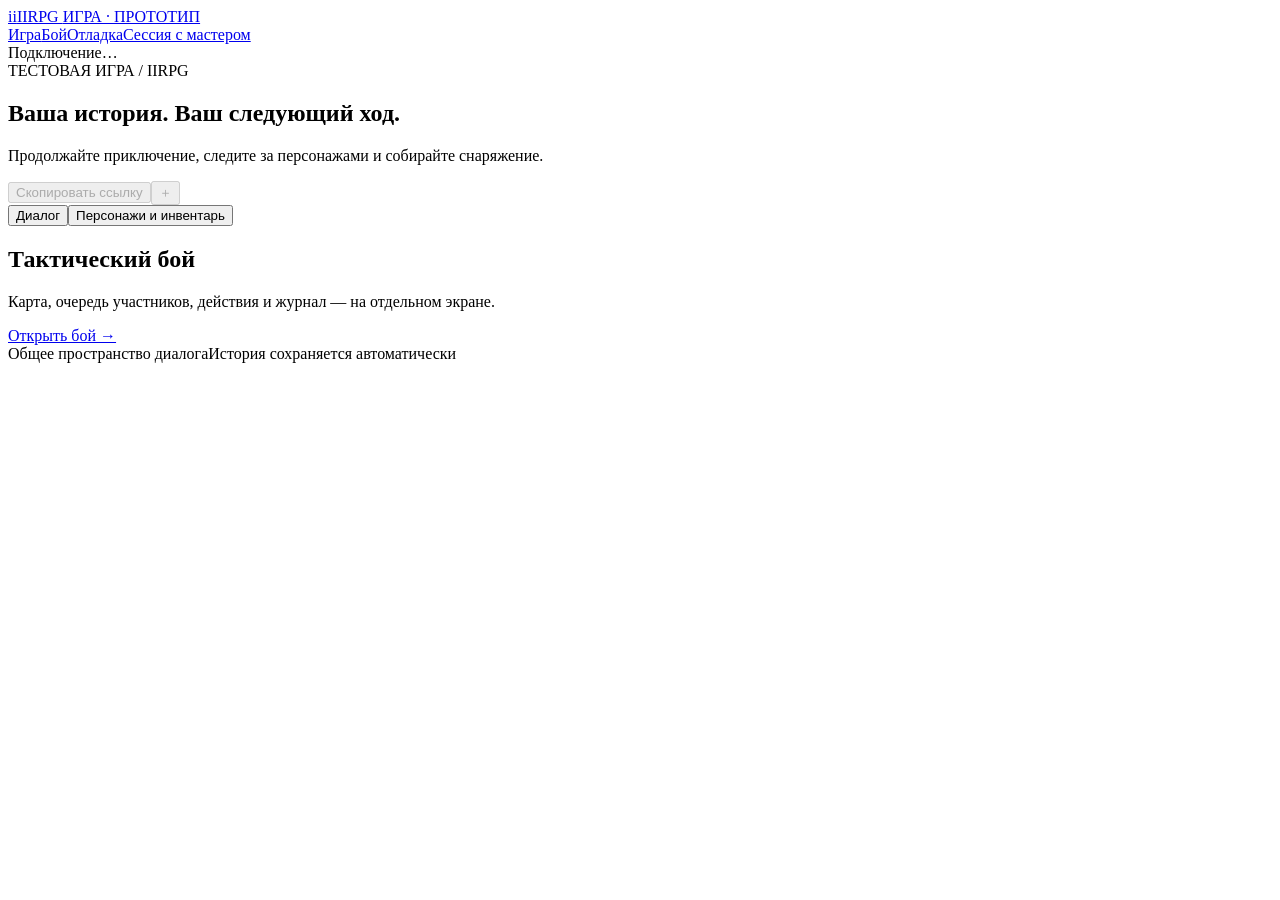
==== src/iirpg/web/index.html @ e439091e "Add persistent GM sessions with player rolls and NPC reactions" ====
<!doctype html>
<html lang="ru">
<head>
  <meta charset="utf-8">
  <meta name="viewport" content="width=device-width, initial-scale=1">
  <meta name="theme-color" content="#111414">
  <title>Игра — IIRPG</title>
  <link rel="icon" href="data:,">
  <link rel="stylesheet" href="/styles.css">
  <script type="module" src="/app.js"></script>
</head>
<body data-view="game">
  <div class="workspace">
    <header class="topbar">
      <a class="brand" href="/" aria-label="IIRPG — главная"><span class="brand-mark">ii</span>IIRPG <span class="brand-label">ИГРА · ПРОТОТИП</span></a>
      <nav class="page-nav" aria-label="Страницы"><a href="/" class="page-link" aria-current="page">Игра</a><a href="/battle" class="page-link">Бой</a><a href="/debug" class="page-link alternate-view">Отладка</a><a href="/session" class="page-link">Сессия с мастером</a></nav>
      <div class="connection" role="status"><span class="status-dot"></span><span id="connection-label">Подключение…</span></div>
    </header>
    <main>
      <section class="intro" aria-labelledby="page-title">
        <div><div class="eyebrow">ТЕСТОВАЯ ИГРА <span> / IIRPG</span></div><h1 id="page-title">Ваша история. <span>Ваш следующий ход.</span></h1><p>Продолжайте приключение, следите за персонажами и собирайте снаряжение.</p></div>
        <div class="room-actions"><button id="copy-link" class="button-secondary" disabled>Скопировать ссылку</button><button id="new-room" class="button-icon" title="Новый диалог" aria-label="Начать новый диалог" disabled>＋</button></div>
      </section>
      <div id="notice" class="notice" role="alert" hidden></div>
      <form id="access-gate" class="notice access-gate" hidden><label for="access-key">Ключ доступа к диалогу</label><input id="access-key" type="password" autocomplete="current-password" placeholder="Вставьте ключ из вашей ссылки" required><button class="button-secondary" type="submit">Открыть чат</button></form>
      <nav class="workspace-tabs" aria-label="Разделы комнаты"><button type="button" id="show-chat" aria-pressed="true">Диалог</button><button type="button" id="show-inventory" aria-pressed="false">Персонажи и инвентарь</button></nav>
      <section id="scene" class="scene-panel" aria-label="Сцена"></section>
      <section id="battle-entry" class="battle-entry"><div><h2>Тактический бой</h2><p>Карта, очередь участников, действия и журнал — на отдельном экране.</p></div><a href="/battle" class="page-link">Открыть бой →</a></section>
      <section id="chats" class="chats game-chat" aria-label="Игровой чат"></section>
      <section id="inventory" class="inventory" aria-label="Персонажи и инвентарь" hidden></section>
      <footer class="workspace-footer"><span><span class="small-dot"></span> Общее пространство диалога</span><span>История сохраняется автоматически</span></footer>
    </main>
  </div>
  <template id="chat-template">
    <article class="chat">
      <header class="chat-header"><div class="avatar" aria-hidden="true"></div><div><h2></h2><p class="chat-subtitle"></p></div><span class="chat-number" aria-hidden="true"></span></header>
      <div class="message-list" role="log" aria-live="polite" aria-relevant="additions" tabindex="0">
        <div class="empty-state"><div class="empty-icon" aria-hidden="true">↔</div><h3>Ваше приключение начинается здесь</h3><p>Напишите свой первый ход<br>или дождитесь ответа ведущего.</p></div>
      </div>
      <form class="composer" novalidate>
        <details class="dice-panel"><summary>🎲 Кости</summary><div class="dice-fields">
          <label>Формат<select class="dice-system" disabled></select></label>
          <label>Формула<input class="dice-formula" type="text" maxlength="120" placeholder="1d20+5" disabled></label>
          <label>Успех<select class="dice-operator" disabled><option value=">=">≥</option><option value=">">&gt;</option><option value="<=">≤</option><option value="<">&lt;</option><option value="==">=</option><option value="!=">≠</option></select></label>
          <label>Порог<input class="dice-target" type="number" step="1" min="-1000000" max="1000000" disabled></label>
          <div class="dice-pool-fields" hidden><label>Условие на кости<select class="dice-die-operator" disabled><option value=">=">≥</option><option value=">">&gt;</option><option value="<=">≤</option><option value="<">&lt;</option><option value="==">=</option><option value="!=">≠</option></select></label><label>Порог на кости<input class="dice-die-target" type="number" step="1" min="-1000000" max="1000000" disabled></label></div>
          <label class="dice-label-field">Проверка<input class="dice-label" type="text" maxlength="100" placeholder="Например, скрытность" disabled></label>
        </div><div class="dice-actions"><span>Запрос и результат сохранятся в ленте.</span><button class="button-secondary dice-roll" type="button" disabled>Бросить кости</button></div><p class="dice-error form-error" role="alert" hidden></p></details>
        <div class="visibility-control"><label class="visibility-label">Видимость</label><select class="visibility-select" disabled><option value="all">Общее сообщение</option><option value="self">Только игроку</option></select></div><label class="sr-only"></label><div class="composer-field"><textarea rows="2" maxlength="2000" placeholder="Напишите сообщение…" disabled></textarea><button class="send-button" type="submit" aria-label="Отправить сообщение" disabled>↑</button></div><div class="composer-meta"><span>Enter — отправить <span class="meta-separator">·</span> Shift + Enter — новая строка</span><span class="character-count">0 / 2000</span></div><p class="form-error" role="alert" hidden></p>
      </form>
    </article>
  </template>

</body>
</html>
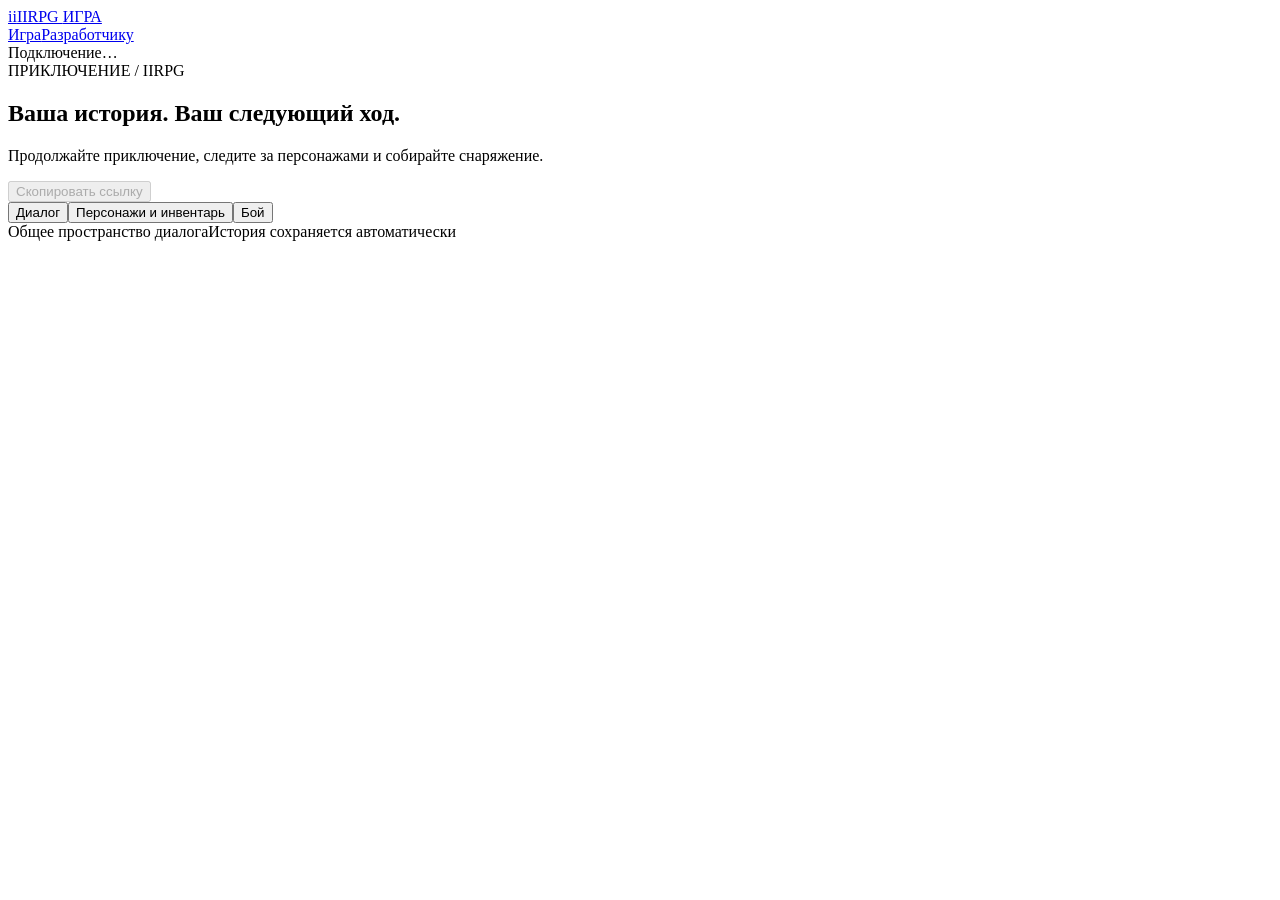
==== commit 0ad97344: "Consolidate game and developer interfaces into two pages" ====
--- a/src/iirpg/web/index.html
+++ b/src/iirpg/web/index.html
@@ -12,22 +12,23 @@
 <body data-view="game">
   <div class="workspace">
     <header class="topbar">
-      <a class="brand" href="/" aria-label="IIRPG — главная"><span class="brand-mark">ii</span>IIRPG <span class="brand-label">ИГРА · ПРОТОТИП</span></a>
-      <nav class="page-nav" aria-label="Страницы"><a href="/" class="page-link" aria-current="page">Игра</a><a href="/battle" class="page-link">Бой</a><a href="/debug" class="page-link alternate-view">Отладка</a><a href="/session" class="page-link">Сессия с мастером</a></nav>
+      <a class="brand" href="/" aria-label="IIRPG — главная"><span class="brand-mark">ii</span>IIRPG <span class="brand-label">ИГРА</span></a>
+      <nav class="page-nav" aria-label="Страницы"><a href="/" class="page-link">Игра</a><a href="/debug" class="page-link">Разработчику</a></nav>
       <div class="connection" role="status"><span class="status-dot"></span><span id="connection-label">Подключение…</span></div>
     </header>
     <main>
       <section class="intro" aria-labelledby="page-title">
-        <div><div class="eyebrow">ТЕСТОВАЯ ИГРА <span> / IIRPG</span></div><h1 id="page-title">Ваша история. <span>Ваш следующий ход.</span></h1><p>Продолжайте приключение, следите за персонажами и собирайте снаряжение.</p></div>
-        <div class="room-actions"><button id="copy-link" class="button-secondary" disabled>Скопировать ссылку</button><button id="new-room" class="button-icon" title="Новый диалог" aria-label="Начать новый диалог" disabled>＋</button></div>
+        <div><div class="eyebrow">ПРИКЛЮЧЕНИЕ <span> / IIRPG</span></div><h1 id="page-title">Ваша история. <span>Ваш следующий ход.</span></h1><p>Продолжайте приключение, следите за персонажами и собирайте снаряжение.</p></div>
+        <div class="room-actions"><button id="copy-link" class="button-secondary" disabled>Скопировать ссылку</button><button id="new-room" hidden class="button-icon" title="Новый диалог" aria-label="Начать новый диалог" disabled>＋</button></div>
       </section>
       <div id="notice" class="notice" role="alert" hidden></div>
       <form id="access-gate" class="notice access-gate" hidden><label for="access-key">Ключ доступа к диалогу</label><input id="access-key" type="password" autocomplete="current-password" placeholder="Вставьте ключ из вашей ссылки" required><button class="button-secondary" type="submit">Открыть чат</button></form>
-      <nav class="workspace-tabs" aria-label="Разделы комнаты"><button type="button" id="show-chat" aria-pressed="true">Диалог</button><button type="button" id="show-inventory" aria-pressed="false">Персонажи и инвентарь</button></nav>
-      <section id="scene" class="scene-panel" aria-label="Сцена"></section>
-      <section id="battle-entry" class="battle-entry"><div><h2>Тактический бой</h2><p>Карта, очередь участников, действия и журнал — на отдельном экране.</p></div><a href="/battle" class="page-link">Открыть бой →</a></section>
+      <nav class="workspace-tabs" aria-label="Разделы комнаты"><button type="button" id="show-chat" aria-pressed="true">Диалог</button><button type="button" id="show-inventory" aria-pressed="false">Персонажи и инвентарь</button><button type="button" id="show-battle" aria-pressed="false">Бой</button></nav>
+
+
       <section id="chats" class="chats game-chat" aria-label="Игровой чат"></section>
       <section id="inventory" class="inventory" aria-label="Персонажи и инвентарь" hidden></section>
+      <section id="battle-pane" hidden><iframe id="combat-frame" title="Карта, действия и журнал боя"></iframe></section>
       <footer class="workspace-footer"><span><span class="small-dot"></span> Общее пространство диалога</span><span>История сохраняется автоматически</span></footer>
     </main>
   </div>
@@ -38,7 +39,7 @@
         <div class="empty-state"><div class="empty-icon" aria-hidden="true">↔</div><h3>Ваше приключение начинается здесь</h3><p>Напишите свой первый ход<br>или дождитесь ответа ведущего.</p></div>
       </div>
       <form class="composer" novalidate>
-        <details class="dice-panel"><summary>🎲 Кости</summary><div class="dice-fields">
+        <details class="dice-panel" hidden><summary>🎲 Кости</summary><div class="dice-fields">
           <label>Формат<select class="dice-system" disabled></select></label>
           <label>Формула<input class="dice-formula" type="text" maxlength="120" placeholder="1d20+5" disabled></label>
           <label>Успех<select class="dice-operator" disabled><option value=">=">≥</option><option value=">">&gt;</option><option value="<=">≤</option><option value="<">&lt;</option><option value="==">=</option><option value="!=">≠</option></select></label>
@@ -46,7 +47,7 @@
           <div class="dice-pool-fields" hidden><label>Условие на кости<select class="dice-die-operator" disabled><option value=">=">≥</option><option value=">">&gt;</option><option value="<=">≤</option><option value="<">&lt;</option><option value="==">=</option><option value="!=">≠</option></select></label><label>Порог на кости<input class="dice-die-target" type="number" step="1" min="-1000000" max="1000000" disabled></label></div>
           <label class="dice-label-field">Проверка<input class="dice-label" type="text" maxlength="100" placeholder="Например, скрытность" disabled></label>
         </div><div class="dice-actions"><span>Запрос и результат сохранятся в ленте.</span><button class="button-secondary dice-roll" type="button" disabled>Бросить кости</button></div><p class="dice-error form-error" role="alert" hidden></p></details>
-        <div class="visibility-control"><label class="visibility-label">Видимость</label><select class="visibility-select" disabled><option value="all">Общее сообщение</option><option value="self">Только игроку</option></select></div><label class="sr-only"></label><div class="composer-field"><textarea rows="2" maxlength="2000" placeholder="Напишите сообщение…" disabled></textarea><button class="send-button" type="submit" aria-label="Отправить сообщение" disabled>↑</button></div><div class="composer-meta"><span>Enter — отправить <span class="meta-separator">·</span> Shift + Enter — новая строка</span><span class="character-count">0 / 2000</span></div><p class="form-error" role="alert" hidden></p>
+        <div class="visibility-control" hidden><label class="visibility-label">Видимость</label><select class="visibility-select" disabled><option value="all">Общее сообщение</option><option value="self">Только игроку</option></select></div><label class="sr-only"></label><div class="composer-field"><textarea rows="2" maxlength="2000" placeholder="Напишите сообщение…" disabled></textarea><button class="send-button" type="submit" aria-label="Отправить сообщение" disabled>↑</button></div><div class="composer-meta"><span>Enter — отправить <span class="meta-separator">·</span> Shift + Enter — новая строка</span><span class="character-count">0 / 2000</span></div><p class="form-error" role="alert" hidden></p>
       </form>
     </article>
   </template>
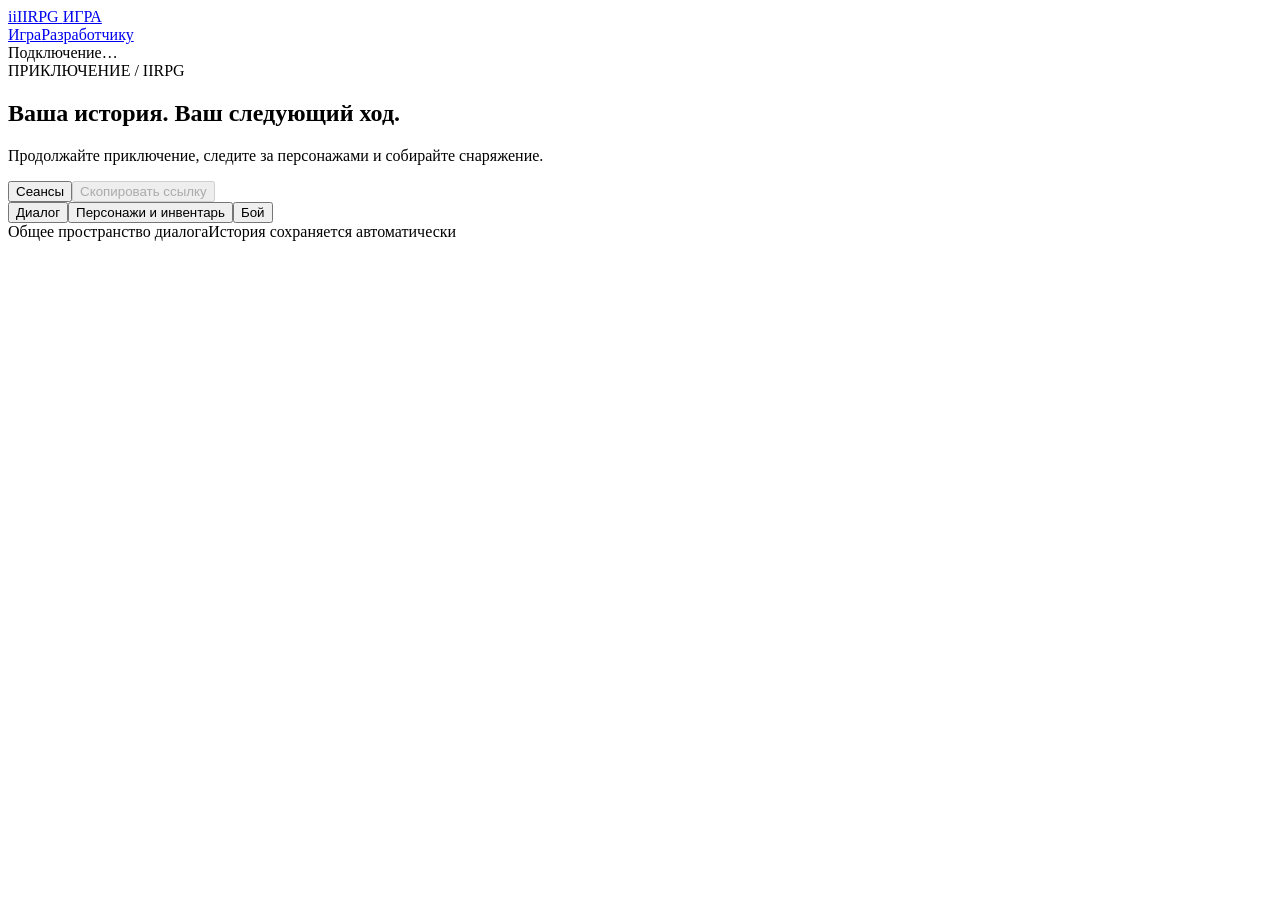
==== commit c2253237: "Add game session menu and isolated save checkpoints" ====
--- a/src/iirpg/web/index.html
+++ b/src/iirpg/web/index.html
@@ -19,10 +19,11 @@
     <main>
       <section class="intro" aria-labelledby="page-title">
         <div><div class="eyebrow">ПРИКЛЮЧЕНИЕ <span> / IIRPG</span></div><h1 id="page-title">Ваша история. <span>Ваш следующий ход.</span></h1><p>Продолжайте приключение, следите за персонажами и собирайте снаряжение.</p></div>
-        <div class="room-actions"><button id="copy-link" class="button-secondary" disabled>Скопировать ссылку</button><button id="new-room" hidden class="button-icon" title="Новый диалог" aria-label="Начать новый диалог" disabled>＋</button></div>
+        <div class="room-actions"><button type="button" id="games-toggle" class="button-secondary">Сеансы</button><button id="copy-link" class="button-secondary" disabled>Скопировать ссылку</button><button id="new-room" hidden class="button-icon" title="Новый диалог" aria-label="Начать новый диалог" disabled>＋</button></div>
       </section>
       <div id="notice" class="notice" role="alert" hidden></div>
       <form id="access-gate" class="notice access-gate" hidden><label for="access-key">Ключ доступа к диалогу</label><input id="access-key" type="password" autocomplete="current-password" placeholder="Вставьте ключ из вашей ссылки" required><button class="button-secondary" type="submit">Открыть чат</button></form>
+      <section id="games-menu" class="battle-panel" hidden aria-label="Сеансы игры"><h2>Мои игры</h2><p>Прогресс сохраняется автоматически. Кнопка «Сохранить» создаёт точку, к которой можно вернуться.</p><button id="game-save" type="button">Сохранить текущую игру</button><form id="game-create"><label>Название<input id="game-name" maxlength="100" value="Новое приключение" required></label><label>Сценарий<select id="game-scenario"></select></label><button>Новая игра</button></form><p id="games-status" role="status"></p><div id="games-list"></div></section>
       <nav class="workspace-tabs" aria-label="Разделы комнаты"><button type="button" id="show-chat" aria-pressed="true">Диалог</button><button type="button" id="show-inventory" aria-pressed="false">Персонажи и инвентарь</button><button type="button" id="show-battle" aria-pressed="false">Бой</button></nav>
 
 
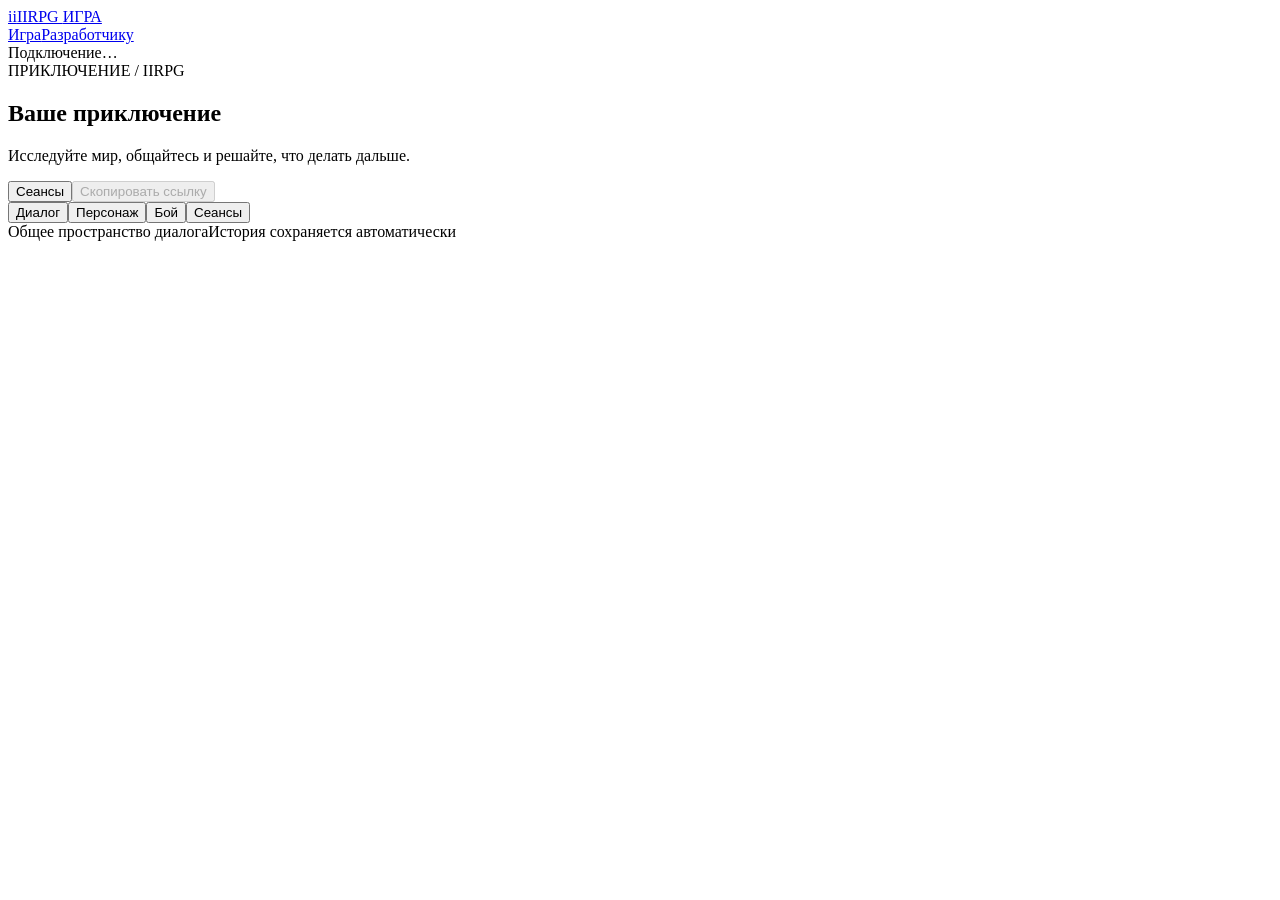
==== commit 187c0864: "Improve mobile game layout and test responsive character workflows" ====
--- a/src/iirpg/web/index.html
+++ b/src/iirpg/web/index.html
@@ -2,56 +2,97 @@
 <html lang="ru">
 <head>
   <meta charset="utf-8">
-  <meta name="viewport" content="width=device-width, initial-scale=1">
+  <meta name="viewport" content="width=device-width, initial-scale=1, viewport-fit=cover, interactive-widget=resizes-content">
   <meta name="theme-color" content="#111414">
   <title>Игра — IIRPG</title>
   <link rel="icon" href="data:,">
   <link rel="stylesheet" href="/styles.css">
+  <link rel="stylesheet" href="/game-ui.css">
   <script type="module" src="/app.js"></script>
 </head>
 <body data-view="game">
   <div class="workspace">
     <header class="topbar">
       <a class="brand" href="/" aria-label="IIRPG — главная"><span class="brand-mark">ii</span>IIRPG <span class="brand-label">ИГРА</span></a>
-      <nav class="page-nav" aria-label="Страницы"><a href="/" class="page-link">Игра</a><a href="/debug" class="page-link">Разработчику</a></nav>
+      <nav class="page-nav" aria-label="Страницы"><a href="/" class="page-link">Игра</a><a href="/debug" class="page-link owner-only">Разработчику</a></nav>
       <div class="connection" role="status"><span class="status-dot"></span><span id="connection-label">Подключение…</span></div>
     </header>
     <main>
       <section class="intro" aria-labelledby="page-title">
-        <div><div class="eyebrow">ПРИКЛЮЧЕНИЕ <span> / IIRPG</span></div><h1 id="page-title">Ваша история. <span>Ваш следующий ход.</span></h1><p>Продолжайте приключение, следите за персонажами и собирайте снаряжение.</p></div>
-        <div class="room-actions"><button type="button" id="games-toggle" class="button-secondary">Сеансы</button><button id="copy-link" class="button-secondary" disabled>Скопировать ссылку</button><button id="new-room" hidden class="button-icon" title="Новый диалог" aria-label="Начать новый диалог" disabled>＋</button></div>
+        <div><div class="eyebrow">ПРИКЛЮЧЕНИЕ <span> / IIRPG</span></div><h1 id="page-title">Ваше приключение</h1><p>Исследуйте мир, общайтесь и решайте, что делать дальше.</p></div>
+        <div class="room-actions"><button type="button" id="games-toggle" aria-controls="games-menu" aria-expanded="false" class="button-secondary">Сеансы</button><button id="copy-link" class="button-secondary" disabled>Скопировать ссылку</button><button id="new-room" hidden class="button-icon" title="Новый диалог" aria-label="Начать новый диалог" disabled>＋</button></div>
       </section>
+      <p id="group-status" role="status" class="notice" hidden></p>
+      <p id="player-identity" class="notice" hidden></p>
       <div id="notice" class="notice" role="alert" hidden></div>
       <form id="access-gate" class="notice access-gate" hidden><label for="access-key">Ключ доступа к диалогу</label><input id="access-key" type="password" autocomplete="current-password" placeholder="Вставьте ключ из вашей ссылки" required><button class="button-secondary" type="submit">Открыть чат</button></form>
-      <section id="games-menu" class="battle-panel" hidden aria-label="Сеансы игры"><h2>Мои игры</h2><p>Прогресс сохраняется автоматически. Кнопка «Сохранить» создаёт точку, к которой можно вернуться.</p><button id="game-save" type="button">Сохранить текущую игру</button><form id="game-create"><label>Название<input id="game-name" maxlength="100" value="Новое приключение" required></label><label>Сценарий<select id="game-scenario"></select></label><button>Новая игра</button></form><p id="games-status" role="status"></p><div id="games-list"></div></section>
-      <nav class="workspace-tabs" aria-label="Разделы комнаты"><button type="button" id="show-chat" aria-pressed="true">Диалог</button><button type="button" id="show-inventory" aria-pressed="false">Персонажи и инвентарь</button><button type="button" id="show-battle" aria-pressed="false">Бой</button></nav>
+      <section id="games-menu" class="battle-panel" hidden aria-label="Сеансы игры">
+        <h2>Сеансы</h2><div id="games-list"></div><p>Прогресс сохраняется автоматически.</p>
+        <button class="owner-only" id="game-save" type="button">Создать точку сохранения</button>
+        <details id="participants-panel" class="owner-only menu-details"><summary>Игроки и ссылки</summary><p>Каждому игроку — своя ссылка и герой. Группа путешествует вместе, в бою каждый управляет своим персонажем.</p><button id="enable-multiplayer" type="button">Создать ссылки для двух игроков</button><form id="invite-player" hidden><label>Имя игрока<input id="invite-name" maxlength="80" required></label><label>Готовый герой<select id="invite-hero"></select></label><button id="invite-add">Добавить игрока</button></form><div id="invitation-links"></div><p id="participants-status" role="status"></p></details>
+        <div class="section-heading owner-only"><h3>Новое приключение</h3><button id="hero-new" type="button" class="button-secondary">Создать персонажа</button></div>
+        <form class="owner-only" id="game-create"><label>Название<input id="game-name" maxlength="100" value="Новое приключение" required></label><label>Приключение или кампания<select id="game-scenario"></select></label><label>Ваш герой<select id="game-hero" required></select></label><label>Игроков<input id="game-player-count" type="number" min="1" max="8" value="1" required></label><label id="first-player-name" hidden>Имя первого игрока<input id="game-player-name" maxlength="80" value="Игрок 1"></label><div id="extra-players"></div><button id="game-create-button">Новая игра</button></form>
+        <div class="owner-only" id="hero-choice-summary"></div>
+        <details class="owner-only menu-details" id="hero-library-panel"><summary id="heroes-title">Готовые герои и черновики</summary><p>Для каждой новой игры создаётся отдельная копия героя со стартовыми ресурсами и снаряжением.</p><div id="hero-library"></div><div id="hero-drafts"></div></details>
+
+        <p id="heroes-status" role="status"></p><p id="games-status" role="status"></p>
+      </section>
+      <nav class="workspace-tabs" aria-label="Разделы комнаты"><button type="button" id="show-chat" aria-controls="chats" aria-pressed="true">Диалог</button><button type="button" id="show-inventory" aria-controls="inventory" aria-pressed="false">Персонаж</button><button type="button" id="show-battle" aria-pressed="false">Бой</button><button type="button" id="show-games" class="mobile-only" aria-controls="games-menu" aria-pressed="false">Сеансы</button></nav>
 
 
+      <section id="evening-adventure" class="saved-game" hidden aria-label="Приключение на один вечер">
+        <h2 id="evening-title">Приключение на один вечер</h2><p id="evening-goal"></p><p id="evening-progress" role="status"></p>
+        <p id="evening-summary"></p><button id="evening-start" type="button">Сгенерировать историю</button>
+        <button id="evening-finish" type="button" hidden>Вернуться к заказчику и завершить</button>
+        <button id="evening-abandon" type="button" hidden>Завершить без решения</button><p id="evening-error" role="status"></p>
+      </section>
       <section id="chats" class="chats game-chat" aria-label="Игровой чат"></section>
       <section id="inventory" class="inventory" aria-label="Персонажи и инвентарь" hidden></section>
       <section id="battle-pane" hidden><iframe id="combat-frame" title="Карта, действия и журнал боя"></iframe></section>
       <footer class="workspace-footer"><span><span class="small-dot"></span> Общее пространство диалога</span><span>История сохраняется автоматически</span></footer>
     </main>
   </div>
-  <template id="chat-template">
-    <article class="chat">
-      <header class="chat-header"><div class="avatar" aria-hidden="true"></div><div><h2></h2><p class="chat-subtitle"></p></div><span class="chat-number" aria-hidden="true"></span></header>
-      <div class="message-list" role="log" aria-live="polite" aria-relevant="additions" tabindex="0">
-        <div class="empty-state"><div class="empty-icon" aria-hidden="true">↔</div><h3>Ваше приключение начинается здесь</h3><p>Напишите свой первый ход<br>или дождитесь ответа ведущего.</p></div>
+
+
+  <dialog id="hero-creator" hidden aria-labelledby="hero-creator-title" data-pane="card">
+    <header class="creator-header">
+      <div><span class="eyebrow">НОВЫЙ ГЕРОЙ</span><h2 id="hero-creator-title">Создаём персонажа</h2></div>
+      <button id="hero-creator-close" class="button-secondary" type="button" aria-label="Сохранить черновик и закрыть">Закрыть</button>
+    </header>
+    <p class="creator-intro">Заполните карточку или опишите задумку помощнику. Черновик сохранится, когда вы закроете окно.</p>
+    <div class="creator-tabs" role="tablist" aria-label="Создание героя">
+      <button id="creator-tab-card" type="button" role="tab" aria-selected="true" aria-controls="creator-card-pane">Карточка</button>
+      <button id="creator-tab-chat" type="button" role="tab" aria-selected="false" aria-controls="creator-chat-pane" tabindex="-1">Помощник ИИ</button>
+    </div>
+    <div class="hero-creation-layout">
+      <div id="creator-card-pane" class="creator-pane" role="tabpanel" aria-labelledby="creator-tab-card">
+        <form id="hero-card-form" class="sheet-form-grid" novalidate>
+          <label>Имя<input name="name" maxlength="80" required></label>
+          <label>Класс<select name="class_id" required></select></label>
+          <details class="creator-help wide-field">
+            <summary>О классе и его возможностях</summary><p id="hero-class-help" class="muted"></p>
+          </details>
+          <label>Общий перк<select name="general_feat" required></select></label>
+          <p id="hero-feat-help" class="muted wide-field"></p>
+          <label class="wide-field">Образ и внешность<textarea name="description" maxlength="1000" rows="3"></textarea></label>
+          <label class="wide-field">Принципы: чему следует герой<textarea name="edicts" maxlength="1000" rows="2"></textarea></label>
+          <label class="wide-field">Табу: чего герой избегает<textarea name="anathema" maxlength="1000" rows="2"></textarea></label>
+          <p id="hero-card-help" class="muted wide-field"></p>
+        </form>
+        <p id="hero-card-status" role="status"></p>
+        <details id="hero-preview-panel" class="creator-preview" hidden>
+          <summary>Параметры и снаряжение</summary>
+          <section id="hero-card-preview" aria-label="Параметры нового героя" aria-live="polite"></section>
+        </details>
+        <div class="dialog-actions creator-actions">
+          <button type="submit" form="hero-card-form" id="hero-card-apply" class="button-secondary">Проверить</button>
+          <button type="button" id="hero-card-save" class="button-secondary">Сохранить героя</button>
+        </div>
       </div>
-      <form class="composer" novalidate>
-        <details class="dice-panel" hidden><summary>🎲 Кости</summary><div class="dice-fields">
-          <label>Формат<select class="dice-system" disabled></select></label>
-          <label>Формула<input class="dice-formula" type="text" maxlength="120" placeholder="1d20+5" disabled></label>
-          <label>Успех<select class="dice-operator" disabled><option value=">=">≥</option><option value=">">&gt;</option><option value="<=">≤</option><option value="<">&lt;</option><option value="==">=</option><option value="!=">≠</option></select></label>
-          <label>Порог<input class="dice-target" type="number" step="1" min="-1000000" max="1000000" disabled></label>
-          <div class="dice-pool-fields" hidden><label>Условие на кости<select class="dice-die-operator" disabled><option value=">=">≥</option><option value=">">&gt;</option><option value="<=">≤</option><option value="<">&lt;</option><option value="==">=</option><option value="!=">≠</option></select></label><label>Порог на кости<input class="dice-die-target" type="number" step="1" min="-1000000" max="1000000" disabled></label></div>
-          <label class="dice-label-field">Проверка<input class="dice-label" type="text" maxlength="100" placeholder="Например, скрытность" disabled></label>
-        </div><div class="dice-actions"><span>Запрос и результат сохранятся в ленте.</span><button class="button-secondary dice-roll" type="button" disabled>Бросить кости</button></div><p class="dice-error form-error" role="alert" hidden></p></details>
-        <div class="visibility-control" hidden><label class="visibility-label">Видимость</label><select class="visibility-select" disabled><option value="all">Общее сообщение</option><option value="self">Только игроку</option></select></div><label class="sr-only"></label><div class="composer-field"><textarea rows="2" maxlength="2000" placeholder="Напишите сообщение…" disabled></textarea><button class="send-button" type="submit" aria-label="Отправить сообщение" disabled>↑</button></div><div class="composer-meta"><span>Enter — отправить <span class="meta-separator">·</span> Shift + Enter — новая строка</span><span class="character-count">0 / 2000</span></div><p class="form-error" role="alert" hidden></p>
-      </form>
-    </article>
-  </template>
-
+      <div id="creator-chat-pane" class="creator-pane" role="tabpanel" aria-labelledby="creator-tab-chat">
+        <div id="hero-creation-chat" class="chats game-chat"></div>
+      </div>
+    </div>
+  </dialog>
 </body>
 </html>
